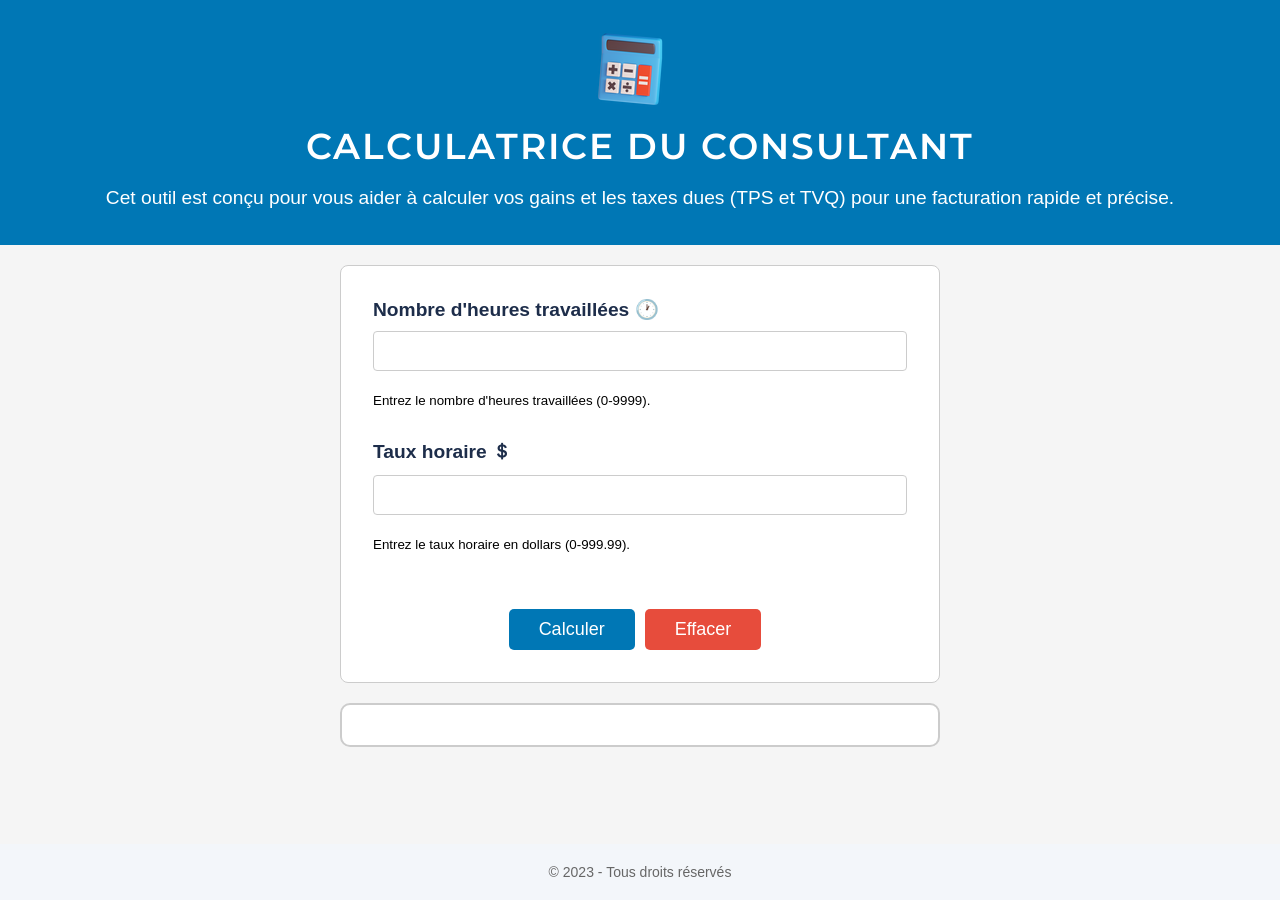
==== index.html @ 2b3d8507 "push" ====
<!DOCTYPE html>
<html lang="fr">
  <head>
    <meta charset="UTF-8">
    <meta name="viewport" content="width=device-width, initial-scale=1.0">
    <title>Calculatrice du consultant</title>
    <link rel="stylesheet" href="style.css">
    <link href="https://fonts.googleapis.com/css?family=Montserrat:400,600&display=swap" rel="stylesheet">
  </head>
  <body>
    <header class="header">
      <div class="title-container">
        <img src="logo.png" alt="Logo" class="logo">
        <h1 class="title">Calculatrice du consultant</h1>
        <p class="description">Cet outil est conçu pour vous aider à calculer vos gains et les taxes dues (TPS et TVQ) pour une facturation rapide et précise.</p>
      </div>
    </header>
    <main>
      <form>
        <div class="form-field">
          <label for="hours" class="form-label">Nombre d'heures travaillées 🕐</label>
          <input type="number" id="hours" name="hours" min="0" max="9999" required class="form-input" aria-describedby="hours-help">
          <small id="hours-help" class="form-help-text">Entrez le nombre d'heures travaillées (0-9999).</small>
        </div>
        <div class="form-field" style="margin-top: 30px;">
          <label for="rate" class="form-label">Taux horaire ＄</label>
          <input type="number" id="rate" name="rate" min="0" max="999.99" step="0.01" required class="form-input" aria-describedby="rate-help">
          <small id="rate-help" class="form-help-text">Entrez le taux horaire en dollars (0-999.99).</small>
        </div>
        <div class="button-container">
          <button type="button" onclick="calculateTotal()" class="calculate-button button">Calculer</button>
          <button type="button" onclick="clearForm()" class="clear-button button" aria-label="Effacer le formulaire">Effacer</button>
        </div>
      </form>
      <div id="result" role="alert" aria-live="polite"></div>
      <div class="errors" id="errors"></div>
    </main>
    <footer>
      <div class="footer-text">&copy; 2023 - Tous droits réservés</div>
    </footer>
    <script src="script.js"></script>
  </body>
</html>
---- style.css ----
* {
  box-sizing: border-box;
}

body {
  background-color: #f5f5f5;
  font-family: Arial, sans-serif;
  margin: 0;
  padding: 0;
}

h1 {
  color: #1d2d4a;
  font-size: 3rem;
  text-align: center;
  margin: 2rem 0;
}

form {
  background-color: #fff;
  border: 1px solid #ccc;
  border-radius: 0.5rem;
  display: flex;
  flex-direction: column;
  margin: 0 auto;
  max-width: 600px;
  padding: 2rem;
}

label {
  color: #1d2d4a;
  font-size: 1.2rem;
  margin-bottom: 0.5rem;
}

input[type="number"] {
  border: 1px solid #ccc;
  border-radius: 0.25rem;
  font-size: 1.2rem;
  padding: 0.5rem;
}

button {
  background-color: #1d2d4a;
  border: none;
  border-radius: 0.5rem;
  color: #fff;
  cursor: pointer;
  font-size: 1.2rem;
  margin-top: 1rem;
  padding: 0.5rem 1rem;
}

button:hover {
  background-color: #293f6f;
}

#result {
  background-color: #fff;
  border: 1px solid #ccc;
  border-radius: 0.5rem;
  margin: 2rem auto;
  max-width: 600px;
  padding: 2rem;
  text-align: center;
}

p {
  color: #1d2d4a;
  font-size: 1.2rem;
  margin-bottom: 1rem;
}

h2 {
  color: #1d2d4a;
  font-size: 2rem;
  margin-top: 2rem;
}



.header {
  display: flex;
  justify-content: center;
  align-items: center;
  padding: 20px;
  background-color: #0077B5;
}

.logo {
  max-width: 100%;
  height: auto;
  margin-right: 20px;
}

.title {
  color: white;
  margin: 0;
  font-size: 36px;
  font-family: 'Montserrat', sans-serif;
  text-transform: uppercase;
  letter-spacing: 2px;
  font-weight: 600;
}
.description {
  color: white;
}

.logo-container {
  flex: 1;
  text-align: center;
}

.logo {
  max-width: 100%;
  height: auto;
}

.title-container {
  flex: 2;
  text-align: center;
}

.title {
  color: white;
  margin: 0;
  font-size: 36px;
}

@media only screen and (max-width: 600px) {
  .logo-container {
    flex: 2;
  }
  
  .title-container {
    flex: 4;
  }
  
  .nav-links {
    flex: 3;
    position: absolute;
    top: 80px;
    right: 0;
    width: 100%;
    background-color: #0077B5;
    display: none;
    padding: 20px;
  }
  
  .nav-links ul {
    display: block;
    margin: 0;
    padding: 0;
  }
  
  .nav-links li {
    display: block;
    margin: 10px 0;
  }
  
  .hamburger {
    display: block;
    cursor: pointer;
    position: relative;
    z-index: 2;
    width: 30px;
    height: 30px;
    background-color: rgba(255, 255, 255, 0.3);
    border-radius: 50%;
    display: flex;
    align-items: center;
    justify-content: center;
  }
  
  .hamburger div {
    width: 20px;
    height: 2px;
    background-color: white;
    margin: 5px;
    transition: all 0.3s ease;
  }
  
  .change .hamburger div {
    transform: rotate(45deg);
    background-color: #0077B5;
  }
  
  .change .hamburger div:nth-child(2) {
    opacity: 0;
  }
  
  .change .hamburger div:nth-child(3) {
    transform: rotate(-45deg);
    background-color: #0077B5;
  }
}


.logo-container {
  flex: 1;
}

.logo {
  max-width: 100%;
  height: auto;
}

.title-container {
  flex: 2;
}

.title {
  color: white;
  margin: 0;
}

main {
  margin: 20px;
}

.form-label {
  display: block;
  margin-bottom: 10px;
  font-weight: bold;
}

.form-input {
  width: 100%;
  padding: 10px;
  font-size: 16px;
  border: 1px solid #ccc;
  border-radius: 5px;
  margin-bottom: 20px;
}

.button-container {
  display: flex;
  justify-content: center;
  margin-top: 40px;
}

.button {
  background-color: #0077B5;
  color: white;
  font-size: 18px;
  padding: 10px 30px;
  border: none;
  border-radius: 5px;
  cursor: pointer;
  margin-right: 10px;
  transition: all 0.3s ease;
}

.button:hover {
  background-color: #005D8F;
}

.calculate-button {
  background-color: #0077B5;
  color: white;
  font-size: 18px;
  padding: 10px 30px;
  border: none;
  border-radius: 5px;
  cursor: pointer;
  margin-right: 10px;
  transition: all 0.3s ease;
}

.calculate-button:hover {
  background-color: #005D8F;
}

.clear-button {
  background-color: #e74c3c;
  color: white;
  font-size: 18px;
  padding: 10px 30px;
  border: none;
  border-radius: 5px;
  cursor: pointer;
  transition: all 0.3s ease;
}

.clear-button:hover {
  background-color: #c0392b;
}

@media only screen and (max-width: 600px) {
  .button {
    width: 100%;
    margin-right: 0;
    margin-bottom: 10px;
  }
  
  .calculate-button {
    width: 100%;
    margin-right: 0;
    margin-bottom: 10px;
  }
  
  .clear-button {
    width: 100%;
  }
}


.form-button {
  background-color: #0077B5;
  color: white;
  padding: 10px 20px;
  border: none;
  border-radius: 5px;
  font-size: 16px;
  cursor: pointer;
  transition: all 0.3s ease;
}

.form-button:hover {
  background-color: #005E91;
}

#result {
  border: 2px solid #ccc;
  border-radius: 10px;
  margin-top: 20px;
  padding: 20px;
  text-align: center;
}

#result table {
  margin: 0 auto;
}

#result td {
  padding: 10px;
  font-size: 18px;
}

#result th {
  padding: 10px;
  font-size: 20px;
  color: #0f4d92;
}

#result tr:nth-child(even) {
  background-color: #f2f2f2;
}

#result tr:hover {
  background-color: #ddd;
}

.errors {
  color: red;
  text-align: center;
  margin-bottom: 20px;
}


footer {
  background-color: #F3F6FA;
  padding: 20px;
  display: flex;
  flex-wrap: wrap;
  justify-content: space-between;
  align-items: center;
  position: fixed;
  bottom: 0;
  left: 0;
  width: 100%;
}

.footer-text {
  font-size: 14px;
  color: #666;
}


nav {
  flex: 1;
}

.nav-links {
  display: flex;
  justify-content: center;
  list-style: none;
  margin: 0;
  padding: 0;
}

.nav-link {
  margin: 0 10px;
}

.nav-link a {
  text-decoration: none;
  color: #0077B5;
}

.footer-text {
  flex: 1;
  text-align: center;
}
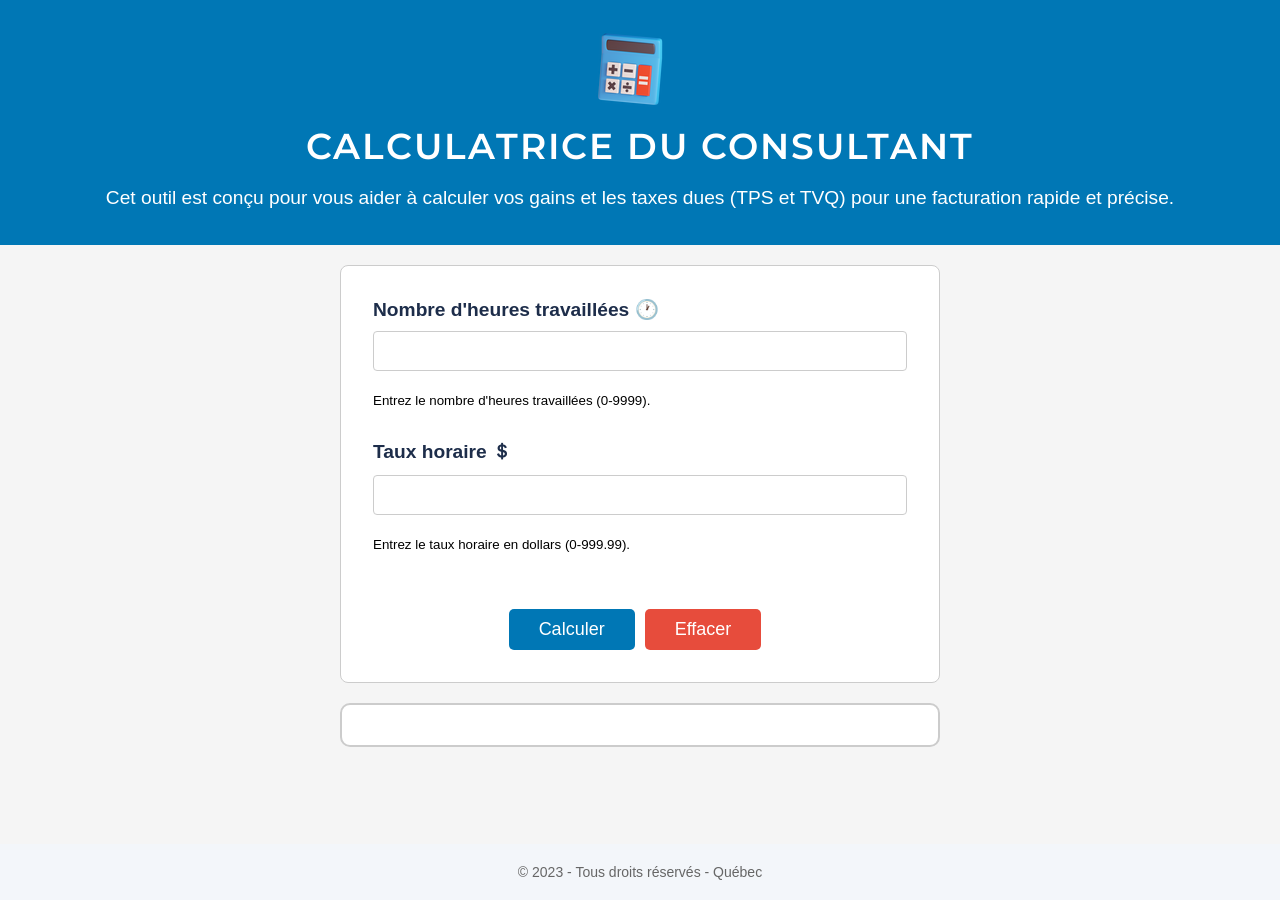
==== commit bcd134af: "push" ====
--- a/index.html
+++ b/index.html
@@ -36,7 +36,7 @@
       <div class="errors" id="errors"></div>
     </main>
     <footer>
-      <div class="footer-text">&copy; 2023 - Tous droits réservés</div>
+      <div class="footer-text">&copy; 2023 - Tous droits réservés - Québec</div>
     </footer>
     <script src="script.js"></script>
   </body>
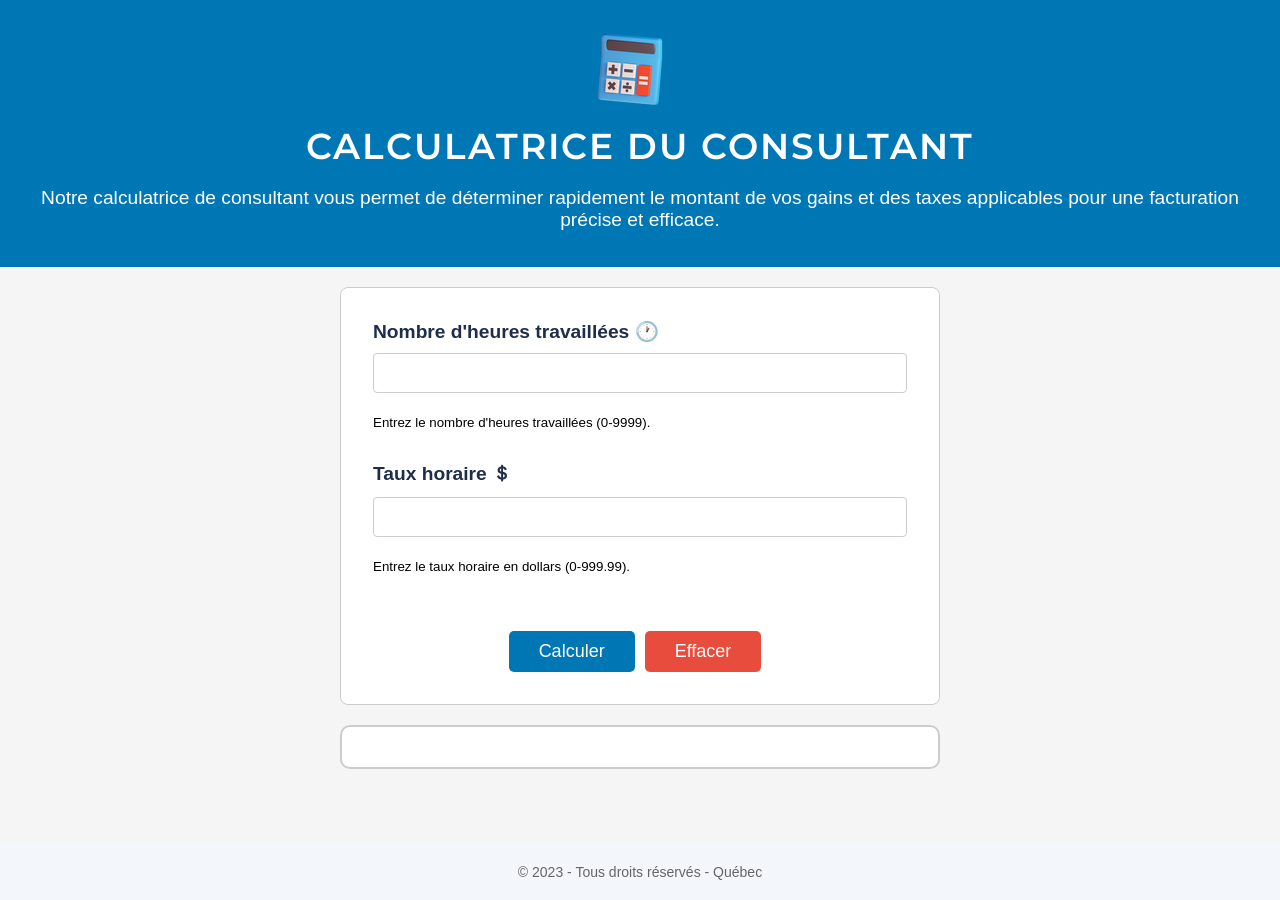
==== commit 4b577c36: "push" ====
--- a/index.html
+++ b/index.html
@@ -12,7 +12,7 @@
       <div class="title-container">
         <img src="logo.png" alt="Logo" class="logo">
         <h1 class="title">Calculatrice du consultant</h1>
-        <p class="description">Cet outil est conçu pour vous aider à calculer vos gains et les taxes dues (TPS et TVQ) pour une facturation rapide et précise.</p>
+        <p class="description">Notre calculatrice de consultant vous permet de déterminer rapidement le montant de vos gains et des taxes applicables pour une facturation précise et efficace.</p>
       </div>
     </header>
     <main>
--- a/style.css
+++ b/style.css
@@ -56,6 +56,8 @@
 }
 
 #result {
+  display: block;
+  visibility: visible;
   background-color: #fff;
   border: 1px solid #ccc;
   border-radius: 0.5rem;
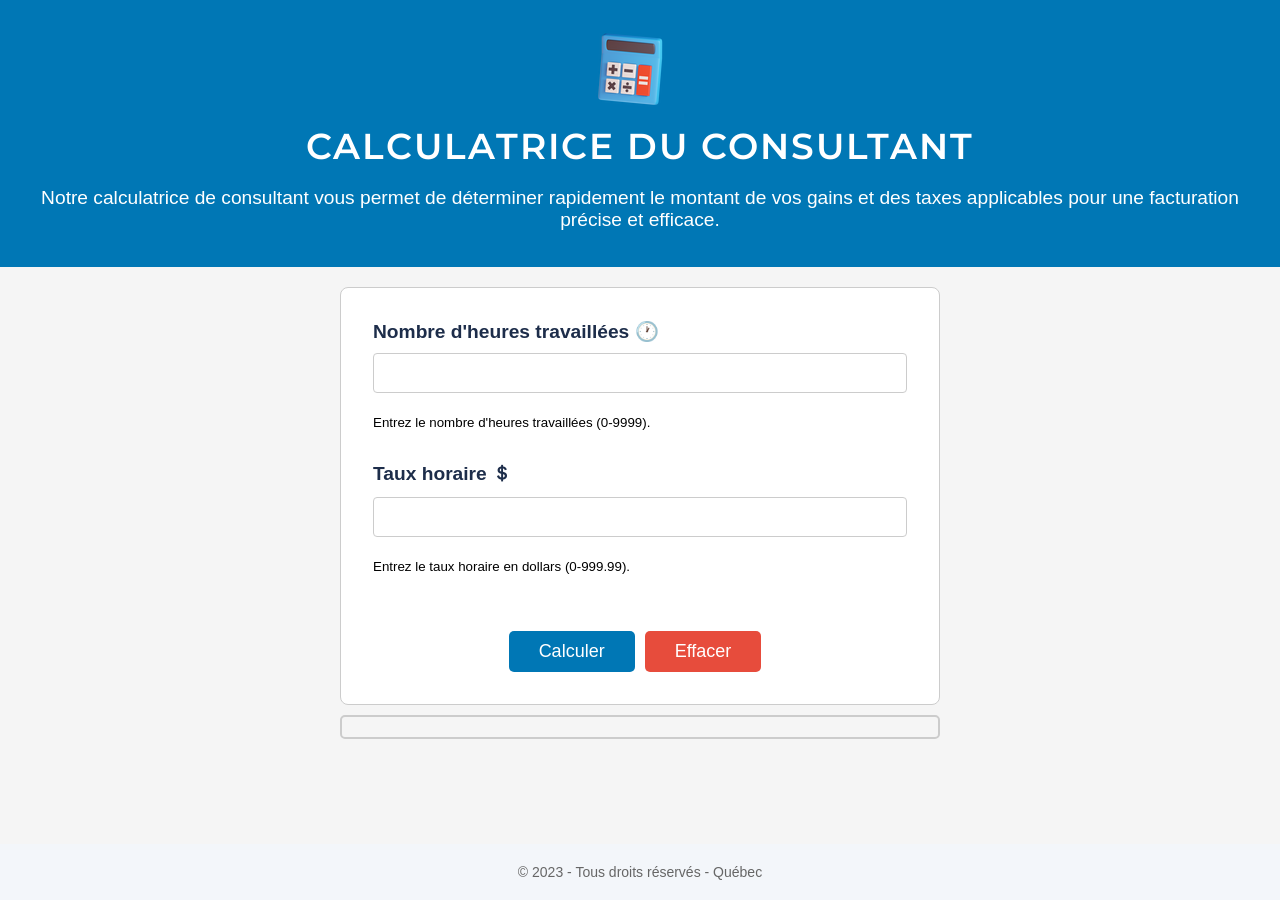
==== commit 499c0c42: "push" ====
--- a/index.html
+++ b/index.html
@@ -32,8 +32,8 @@
           <button type="button" onclick="clearForm()" class="clear-button button" aria-label="Effacer le formulaire">Effacer</button>
         </div>
       </form>
-      <div id="result" role="alert" aria-live="polite"></div>
-      <div class="errors" id="errors"></div>
+      <div id="result" role="alert" aria-live="polite" style="margin-top: 10px; padding: 10px; background-color: #f5f5f5; border-radius: 5px;"></div>
+      <div class="errors" id="errors" style="font-size: 14px; color: red; margin-top: 10px;"></div>      
     </main>
     <footer>
       <div class="footer-text">&copy; 2023 - Tous droits réservés - Québec</div>
--- a/style.css
+++ b/style.css
@@ -56,12 +56,10 @@
 }
 
 #result {
-  display: block;
-  visibility: visible;
   background-color: #fff;
   border: 1px solid #ccc;
   border-radius: 0.5rem;
-  margin: 2rem auto;
+  margin: 0 auto;
   max-width: 600px;
   padding: 2rem;
   text-align: center;
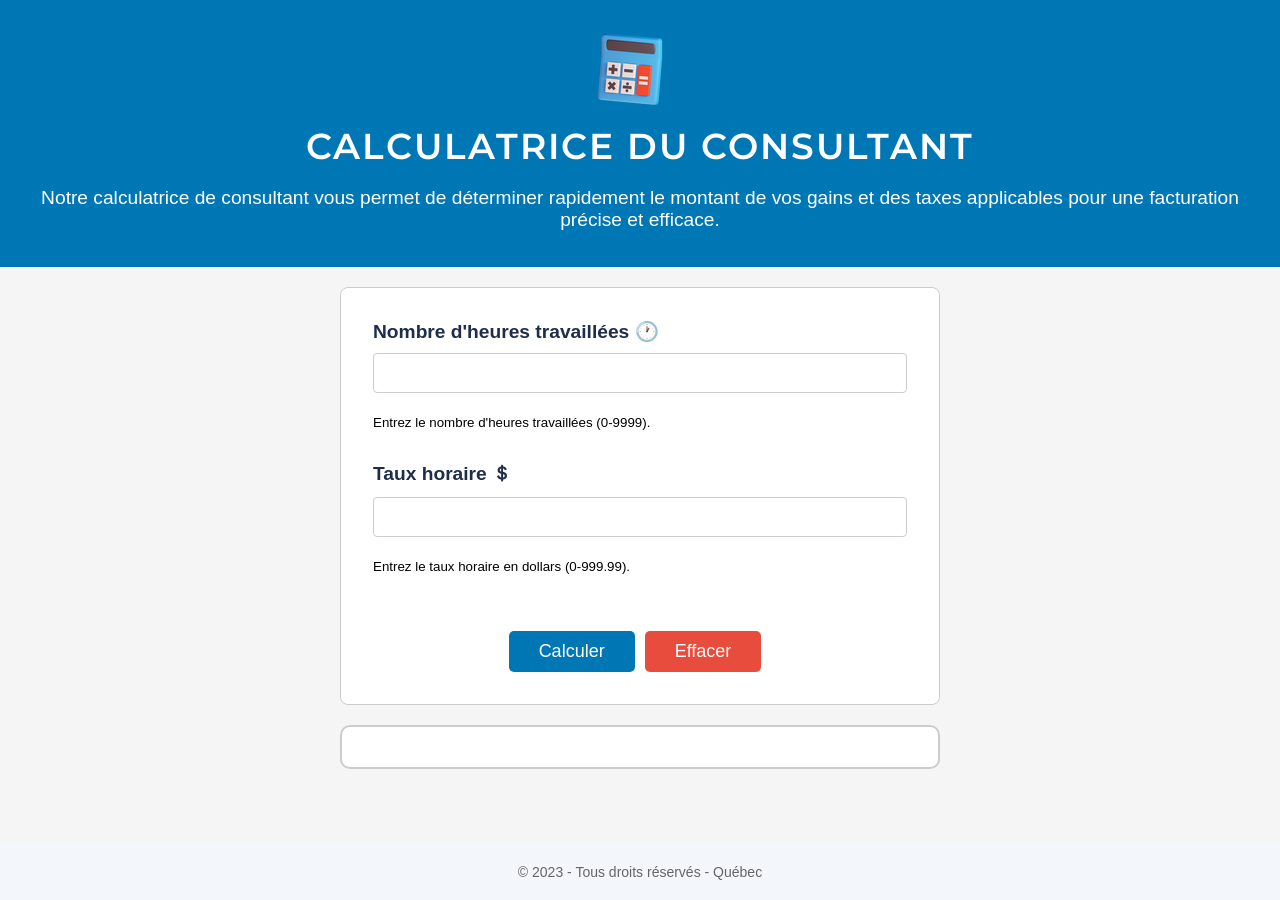
==== commit 0eb79803: "push" ====
--- a/index.html
+++ b/index.html
@@ -32,8 +32,8 @@
           <button type="button" onclick="clearForm()" class="clear-button button" aria-label="Effacer le formulaire">Effacer</button>
         </div>
       </form>
-      <div id="result" role="alert" aria-live="polite" style="margin-top: 10px; padding: 10px; background-color: #f5f5f5; border-radius: 5px;"></div>
-      <div class="errors" id="errors" style="font-size: 14px; color: red; margin-top: 10px;"></div>      
+      <div id="result" role="alert" aria-live="polite"></div>
+      <div class="errors" id="errors"></div>
     </main>
     <footer>
       <div class="footer-text">&copy; 2023 - Tous droits réservés - Québec</div>
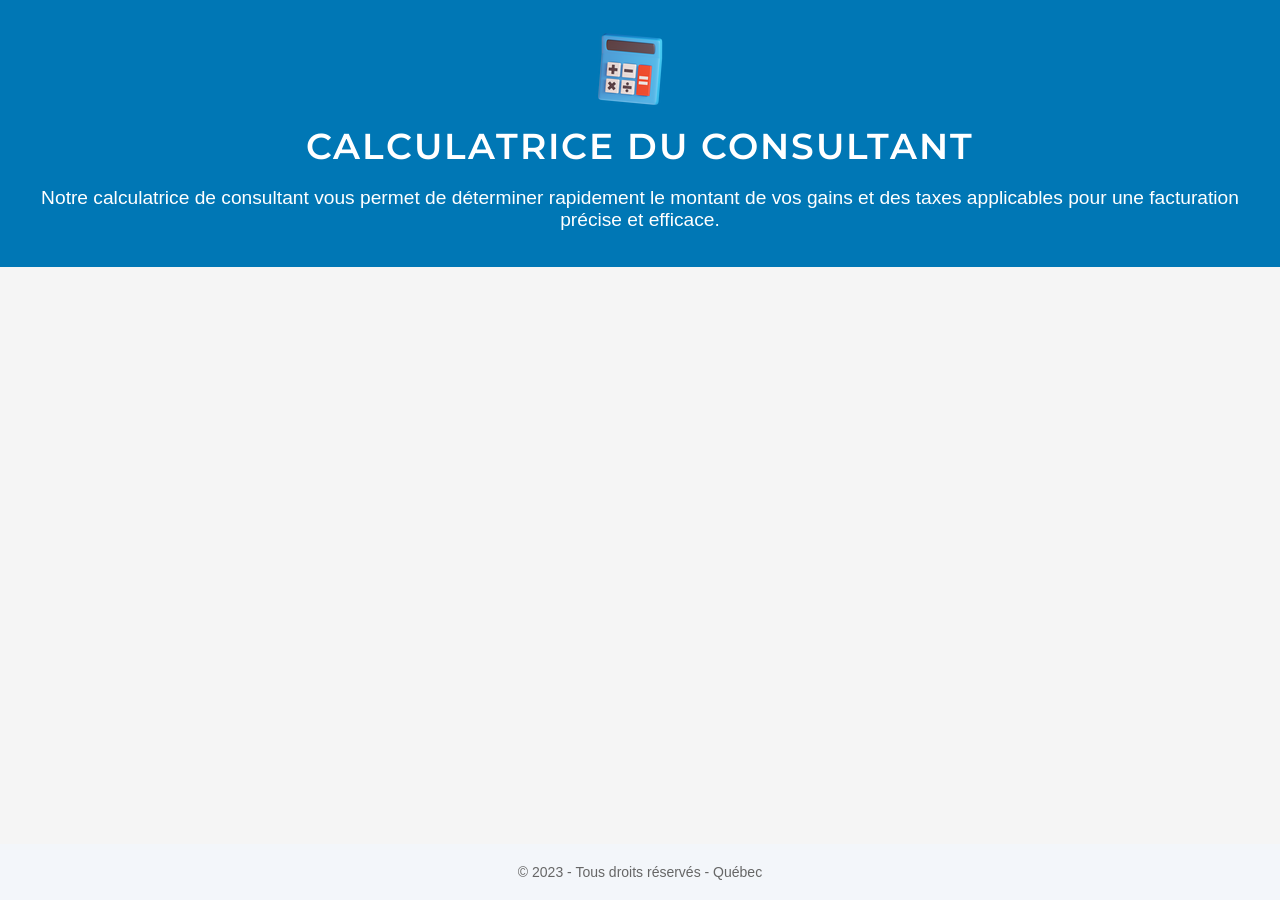
==== commit d8add37d: "push" ====
--- a/index.html
+++ b/index.html
@@ -6,6 +6,19 @@
     <title>Calculatrice du consultant</title>
     <link rel="stylesheet" href="style.css">
     <link href="https://fonts.googleapis.com/css?family=Montserrat:400,600&display=swap" rel="stylesheet">
+    <style>
+      /* CSS code for smaller header on mobile devices */
+      @media (max-width: 600px) {
+        .title {
+          font-size: 1.5rem;
+          margin-top: 0.5rem;
+        }
+        .description {
+          font-size: 0.8rem;
+          margin-top: 0.5rem;
+        }
+      }
+    </style>
   </head>
   <body>
     <header class="header">
@@ -16,24 +29,7 @@
       </div>
     </header>
     <main>
-      <form>
-        <div class="form-field">
-          <label for="hours" class="form-label">Nombre d'heures travaillées 🕐</label>
-          <input type="number" id="hours" name="hours" min="0" max="9999" required class="form-input" aria-describedby="hours-help">
-          <small id="hours-help" class="form-help-text">Entrez le nombre d'heures travaillées (0-9999).</small>
-        </div>
-        <div class="form-field" style="margin-top: 30px;">
-          <label for="rate" class="form-label">Taux horaire ＄</label>
-          <input type="number" id="rate" name="rate" min="0" max="999.99" step="0.01" required class="form-input" aria-describedby="rate-help">
-          <small id="rate-help" class="form-help-text">Entrez le taux horaire en dollars (0-999.99).</small>
-        </div>
-        <div class="button-container">
-          <button type="button" onclick="calculateTotal()" class="calculate-button button">Calculer</button>
-          <button type="button" onclick="clearForm()" class="clear-button button" aria-label="Effacer le formulaire">Effacer</button>
-        </div>
-      </form>
-      <div id="result" role="alert" aria-live="polite"></div>
-      <div class="errors" id="errors"></div>
+      <!-- Form code goes here -->
     </main>
     <footer>
       <div class="footer-text">&copy; 2023 - Tous droits réservés - Québec</div>
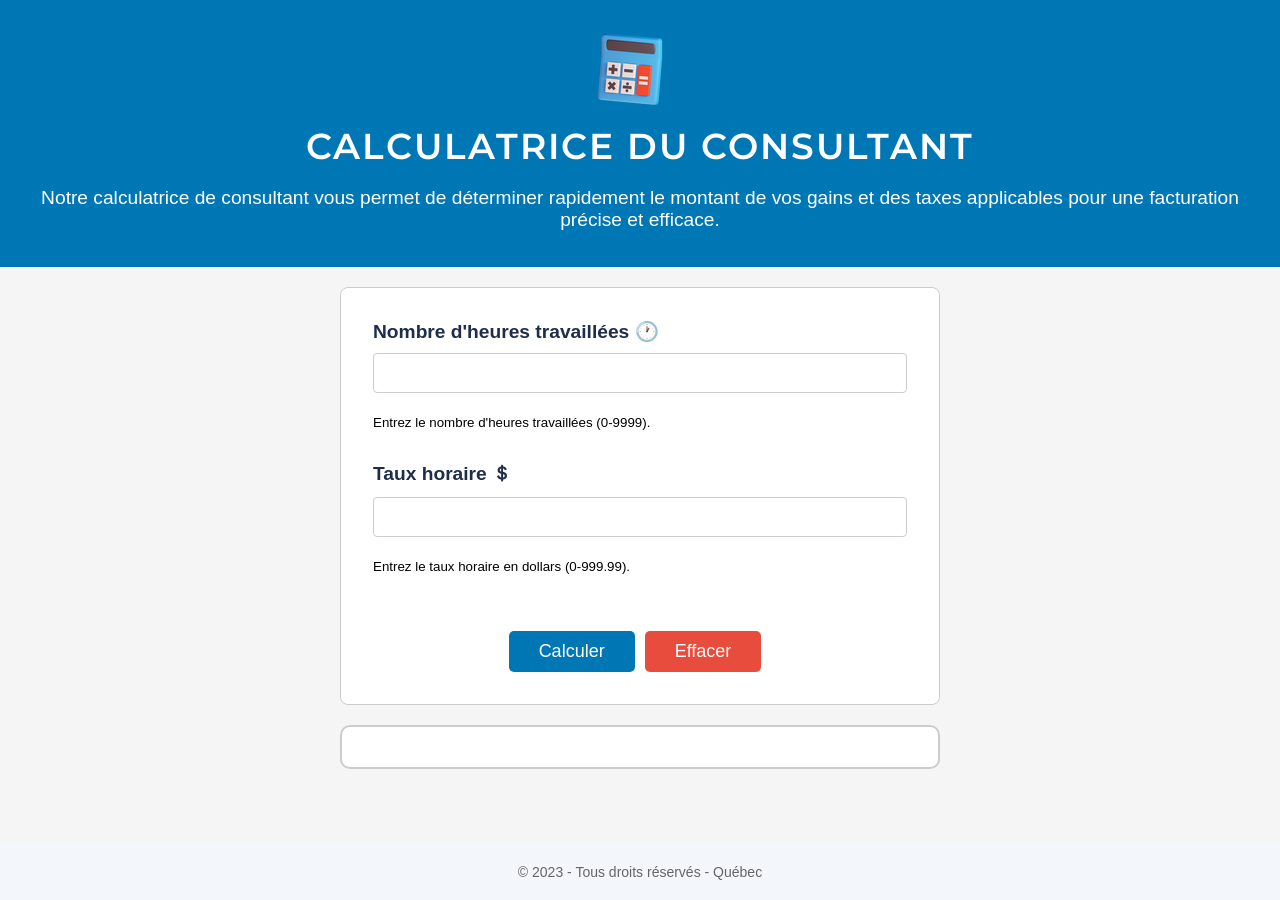
==== commit d85a0b12: "push" ====
--- a/index.html
+++ b/index.html
@@ -6,19 +6,6 @@
     <title>Calculatrice du consultant</title>
     <link rel="stylesheet" href="style.css">
     <link href="https://fonts.googleapis.com/css?family=Montserrat:400,600&display=swap" rel="stylesheet">
-    <style>
-      /* CSS code for smaller header on mobile devices */
-      @media (max-width: 600px) {
-        .title {
-          font-size: 1.5rem;
-          margin-top: 0.5rem;
-        }
-        .description {
-          font-size: 0.8rem;
-          margin-top: 0.5rem;
-        }
-      }
-    </style>
   </head>
   <body>
     <header class="header">
@@ -29,7 +16,24 @@
       </div>
     </header>
     <main>
-      <!-- Form code goes here -->
+      <form>
+        <div class="form-field">
+          <label for="hours" class="form-label">Nombre d'heures travaillées 🕐</label>
+          <input type="number" id="hours" name="hours" min="0" max="9999" required class="form-input" aria-describedby="hours-help">
+          <small id="hours-help" class="form-help-text">Entrez le nombre d'heures travaillées (0-9999).</small>
+        </div>
+        <div class="form-field" style="margin-top: 30px;">
+          <label for="rate" class="form-label">Taux horaire ＄</label>
+          <input type="number" id="rate" name="rate" min="0" max="999.99" step="0.01" required class="form-input" aria-describedby="rate-help">
+          <small id="rate-help" class="form-help-text">Entrez le taux horaire en dollars (0-999.99).</small>
+        </div>
+        <div class="button-container">
+          <button type="button" onclick="calculateTotal()" class="calculate-button button">Calculer</button>
+          <button type="button" onclick="clearForm()" class="clear-button button" aria-label="Effacer le formulaire">Effacer</button>
+        </div>
+      </form>
+      <div id="result" role="alert" aria-live="polite"></div>
+      <div class="errors" id="errors"></div>
     </main>
     <footer>
       <div class="footer-text">&copy; 2023 - Tous droits réservés - Québec</div>
